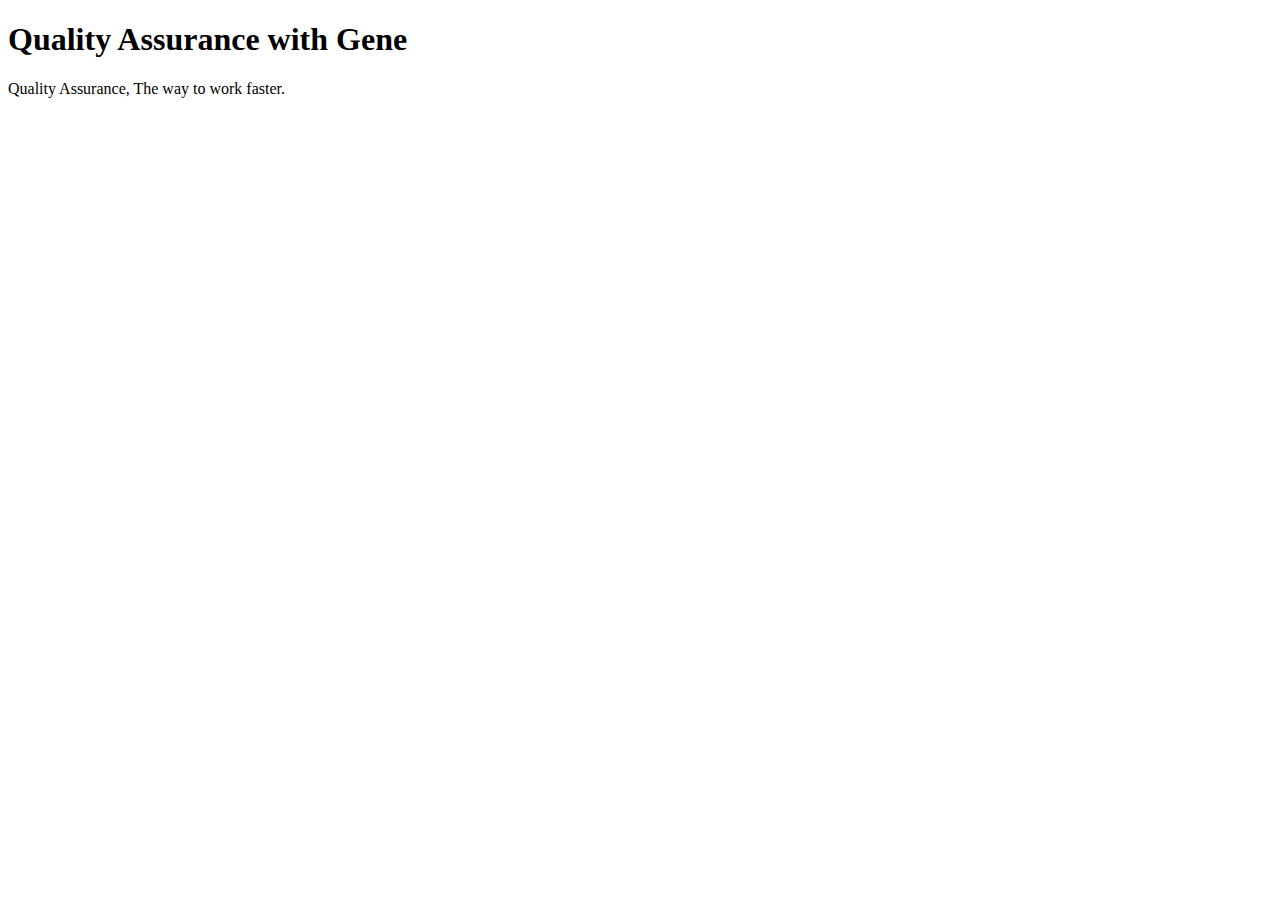
==== unit_3/index.html @ 36d96cc0 "Unit 3" ====
<!DOCTYPE html>
<html>
<head>
	<title>Quality Assurance with Gene</title>

	<link rel="stylesheet" type="text/css" href="css/style.css">
</head>
<body>
	<h1>Quality Assurance with Gene</h1>
	<p id="slogan">Quality Assurance, The way to work faster.</p>
	<a href="images/qa.png"></a>

</body>
</html>
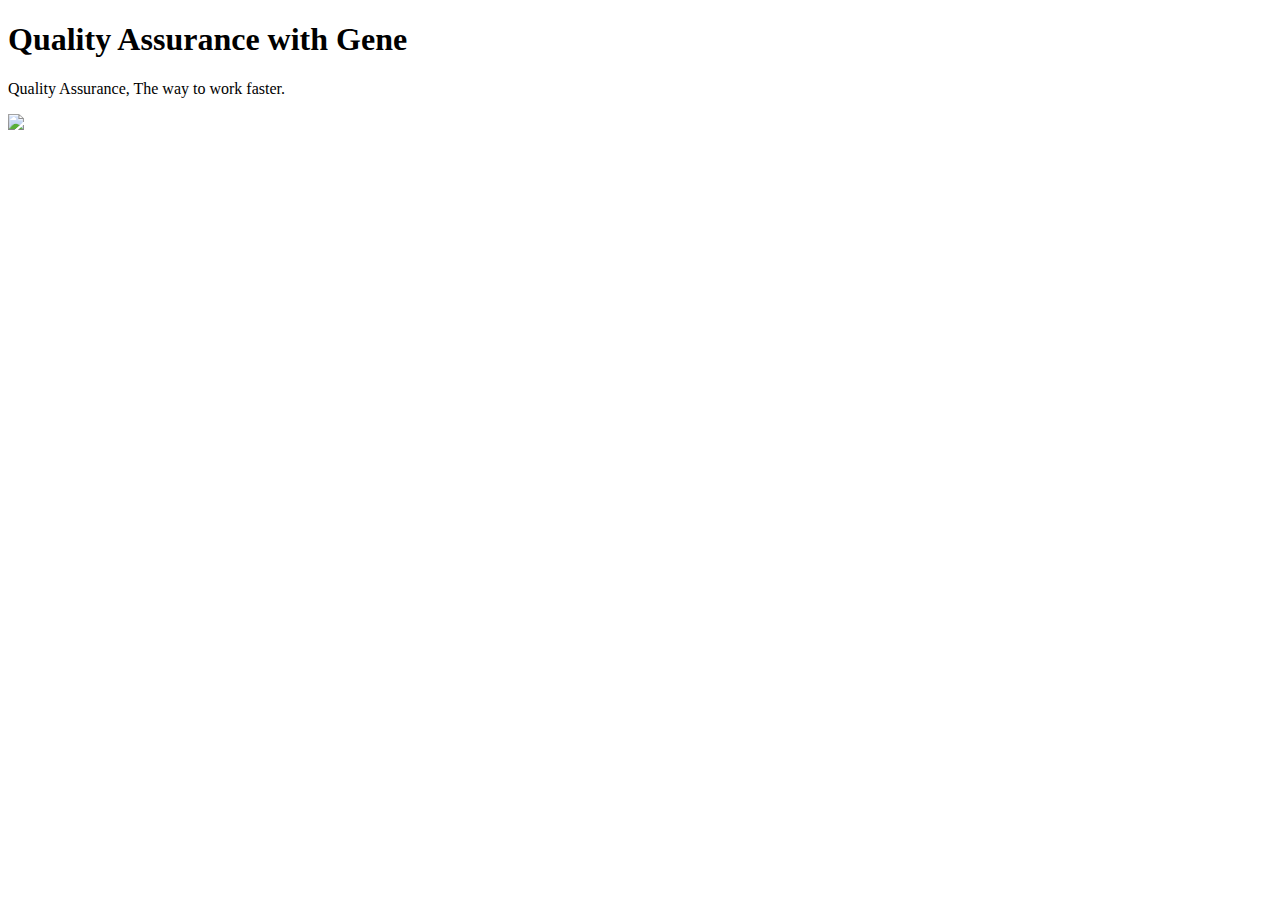
==== commit c9f0ef69: "change" ====
--- a/unit_3/index.html
+++ b/unit_3/index.html
@@ -8,7 +8,7 @@
 <body>
 	<h1>Quality Assurance with Gene</h1>
 	<p id="slogan">Quality Assurance, The way to work faster.</p>
-	<a href="images/qa.png"></a>
+	<img src="images/qa.png">
 
 </body>
 </html>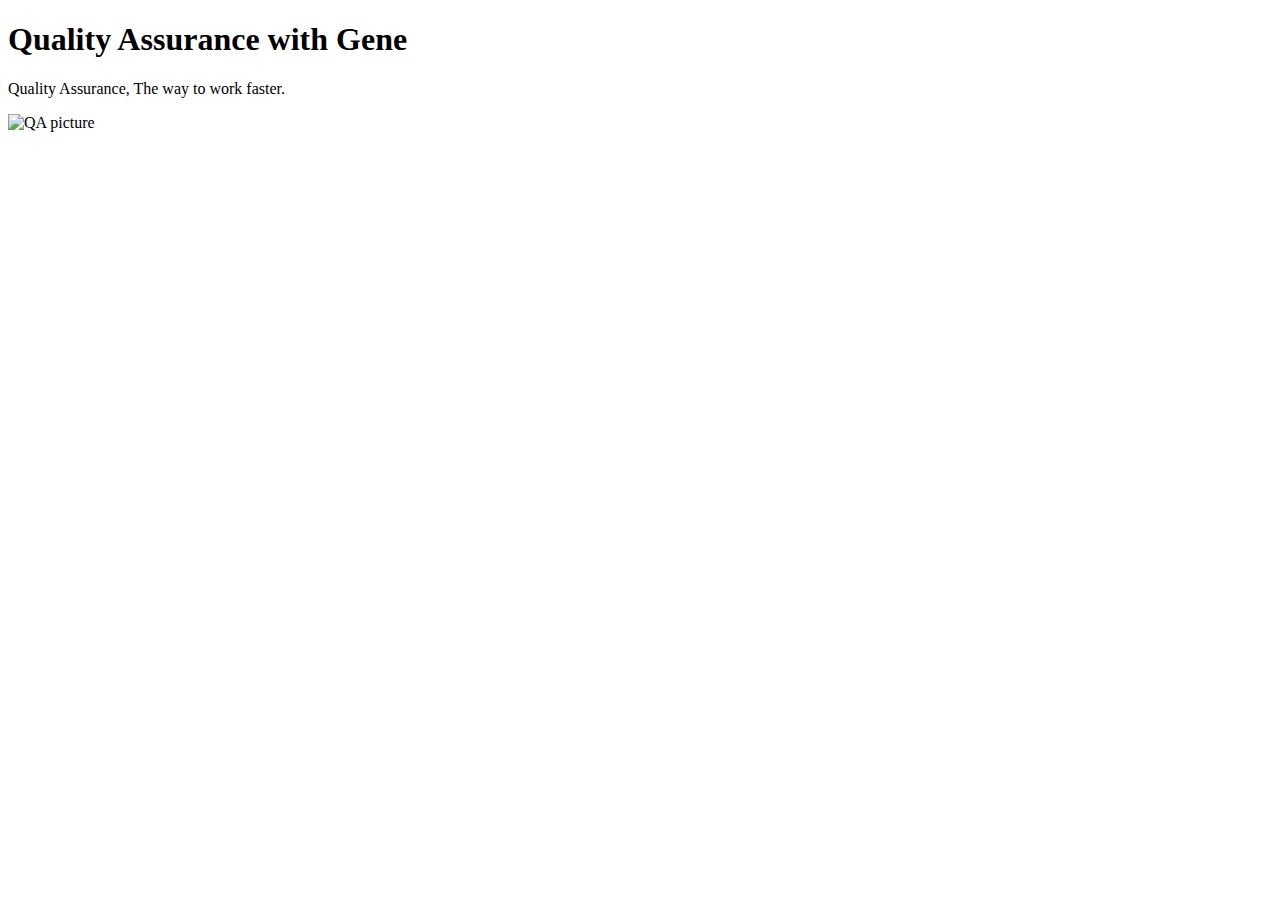
==== commit 759602f7: "change" ====
--- a/unit_3/index.html
+++ b/unit_3/index.html
@@ -8,7 +8,7 @@
 <body>
 	<h1>Quality Assurance with Gene</h1>
 	<p id="slogan">Quality Assurance, The way to work faster.</p>
-	<img src="images/qa.png">
+	<img src="qa.png" alt="QA picture" height="42" width="42">
 
 </body>
 </html>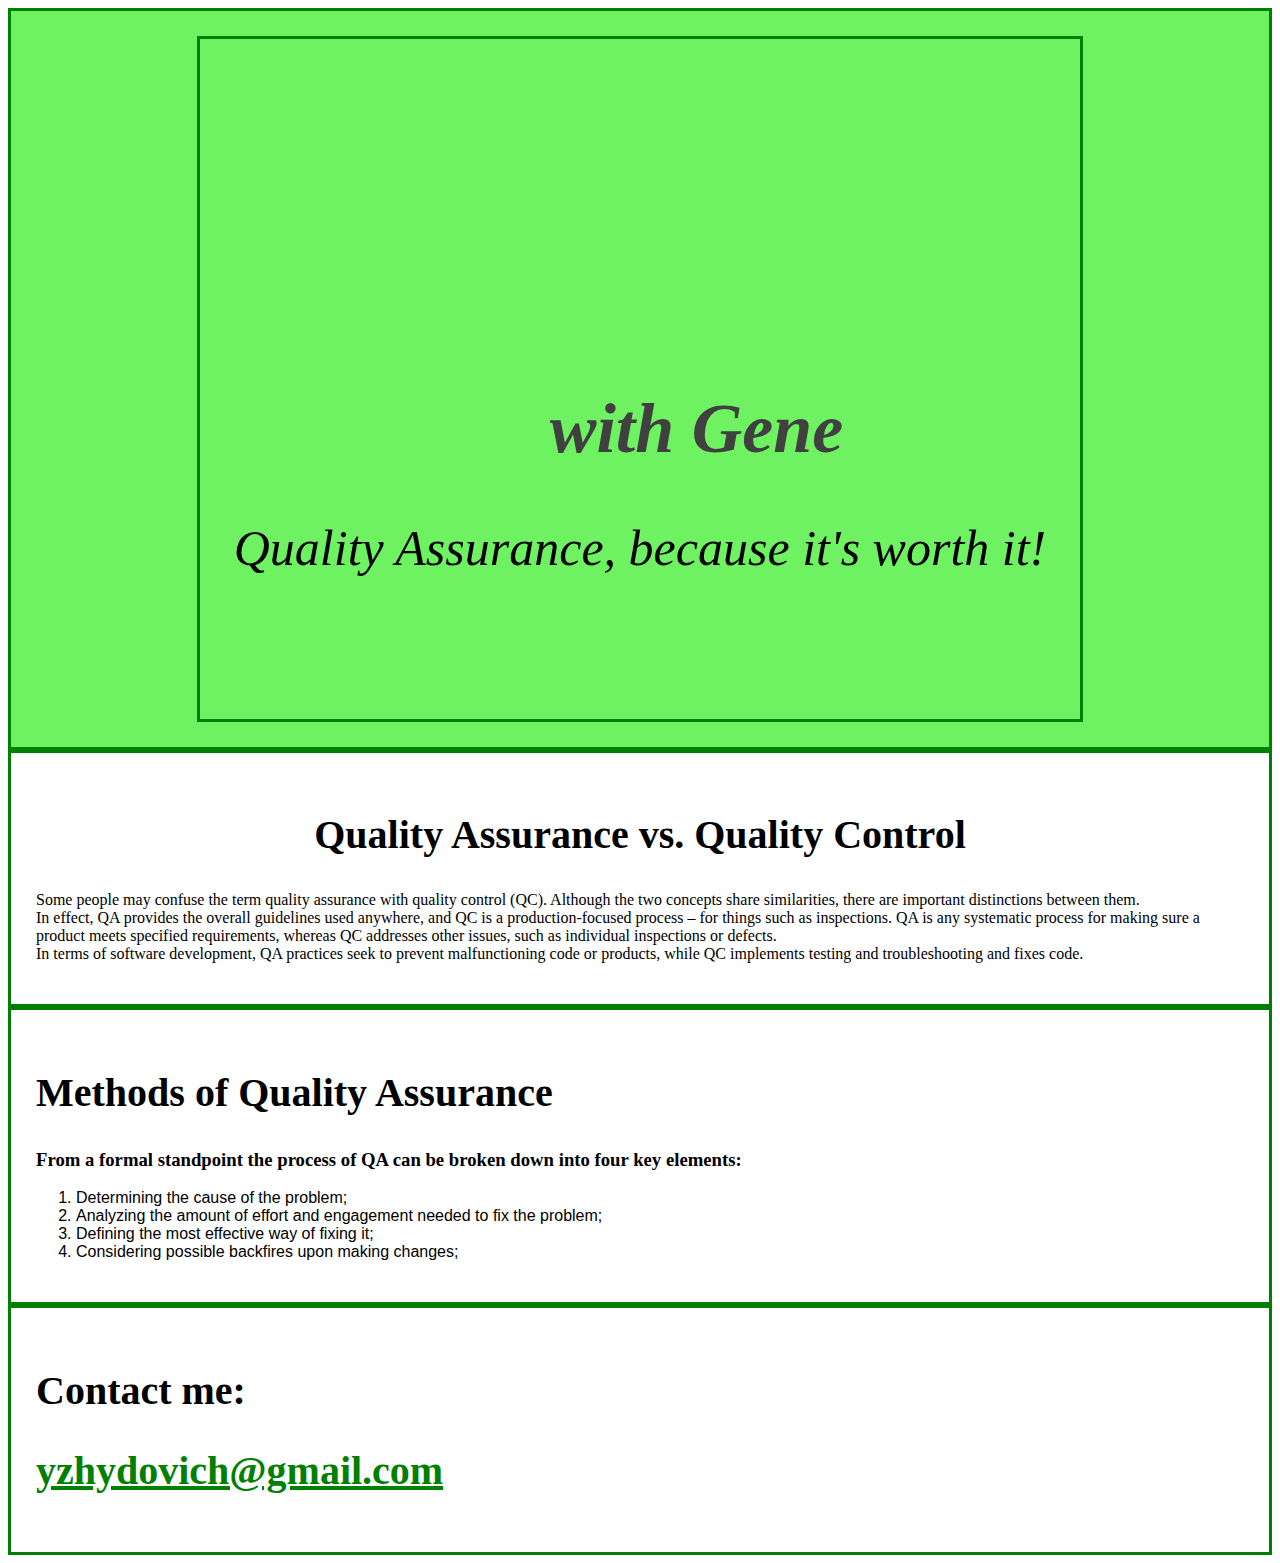
==== commit 3b997222: "final for unit 3" ====
--- a/unit_3/index.html
+++ b/unit_3/index.html
@@ -6,9 +6,33 @@
 	<link rel="stylesheet" type="text/css" href="css/style.css">
 </head>
 <body>
-	<h1>Quality Assurance with Gene</h1>
-	<p id="slogan">Quality Assurance, The way to work faster.</p>
-	<img src="qa.png" alt="QA picture" height="42" width="42">
-
-</body>
+	<div id="above_the_fold">
+		<div id="image_div">
+		<h1><i>with Gene</i></h1>
+		<p id="slogan">Quality Assurance, because it's worth it!</p>
+	</div>
+	</div>
+	<div class="boxes" >
+		<h2 class="center">Quality Assurance vs. Quality Control</h2>
+		<p>Some people may confuse the term quality assurance with quality control (QC). Although the two concepts share similarities, there are important distinctions between them.<br>
+		In effect, QA provides the overall guidelines used anywhere, and QC is a production-focused process – for things such as inspections. QA is any systematic process for making sure a product meets specified requirements, whereas QC addresses other issues, such as individual inspections or defects.<br>
+		In terms of software development, QA practices seek to prevent malfunctioning code or products, while QC implements testing and troubleshooting and fixes code.</p>
+	</div>
+	<div class="boxes">
+		<h2>Methods of Quality Assurance</h2>
+		<div>
+			<h3>From a formal standpoint the process of QA can be broken down into four key elements:</h3>
+			<ol>
+				<li>Determining the cause of the problem;</li>
+				<li>Analyzing the amount of effort and engagement needed to fix the problem;</li>
+				<li>Defining the most effective way of fixing it;</li>
+				<li>Considering possible backfires upon making changes;</li>
+			</ol>
+		</div>
+	</div>
+	<div class="boxes">
+		<h2>Contact me:</h2>
+		<h2><a href="mailto:email@echoecho.com?subject=Hi, Gene">yzhydovich@gmail.com</a></h2>
+	</div>
+	
 </html>--- a/unit_3/css/style.css
+++ b/unit_3/css/style.css
@@ -0,0 +1,60 @@
+h1 {
+	font-size: 70px;
+	color: rgb(64,64,64);
+	margin-top: 350px;
+	margin-left: 350px;
+}
+
+h2 {
+	font-size: 40px;
+}
+
+ul {
+	list-style-type: circle;
+}
+
+ul,ol {
+	font-family: "Arial", Times, serif;
+}
+
+p {
+	font-family: "Arial Black", Times, serif;
+}
+
+a:link { 
+	color: green;
+}
+
+.boxes {
+	border: 3px solid green;
+	padding: 25px;
+}
+
+#above_the_fold {
+	padding-top: 25px;
+	padding-bottom: 25px;
+	background-color: #6ef261;
+	vertical-align: middle;
+	border: 3px solid green;
+}
+
+#image_div {
+	width: 70%;
+	height: 680px;
+	margin: auto;
+	border: 3px solid green;
+	background-image: url("../images/qa_image.jpg");
+	background-size: 100%;
+}
+
+#slogan	{
+	font-size: 50px;
+	font-style: italic;
+	color: #000000;
+	font-family: "Arial Black", Times, serif;
+	text-align: center;
+}
+
+.center {
+	text-align: center;
+}